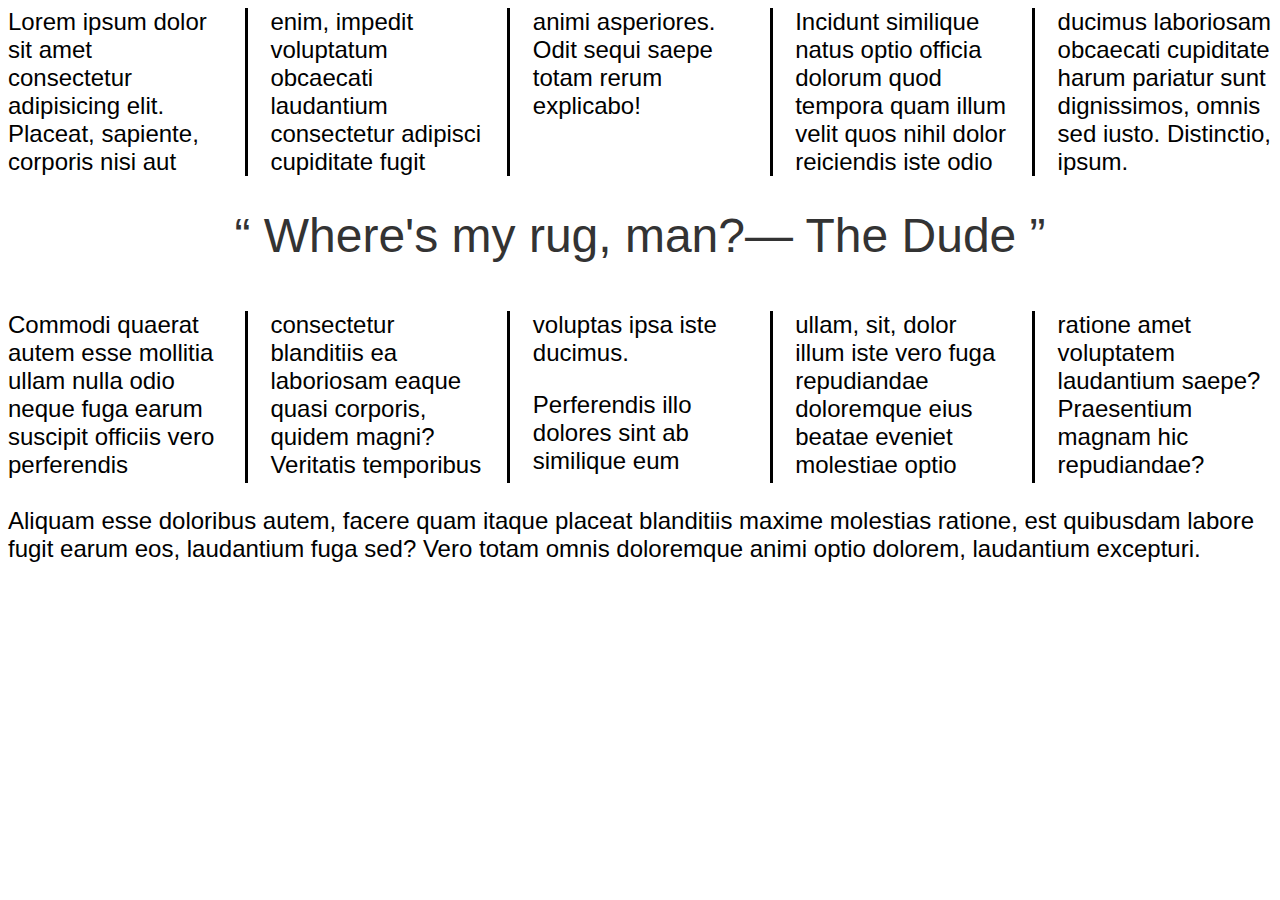
==== Video_Follow_Along/index.html @ 5eb30d81 "Moving Computers" ====
<!DOCTYPE html>
<html lang="en">

<head>
    <meta charset="UTF-8">
    <meta http-equiv="X-UA-Compatible" content="IE=edge">
    <meta name="viewport" content="width=device-width, initial-scale=1.0">
    <title>Document</title>
    <link rel="preconnect" href="https://fonts.googleapis.com">
    <link rel="preconnect" href="https://fonts.gstatic.com" crossorigin>
    <link href="https://fonts.googleapis.com/css2?family=EB+Garamond:wght@500&display=swap" rel="stylesheet">
    <link rel="stylesheet" href="main.css">
</head>

<body>
<section class="columns">
<p>Lorem ipsum dolor sit amet consectetur adipisicing elit. Placeat, sapiente, corporis nisi aut enim, impedit voluptatum obcaecati laudantium consectetur adipisci cupiditate fugit animi asperiores. Odit sequi saepe totam rerum explicabo!</p>
<p>Incidunt similique natus optio officia dolorum quod tempora quam illum velit quos nihil dolor reiciendis iste odio ducimus laboriosam obcaecati cupiditate harum pariatur sunt dignissimos, omnis sed iusto. Distinctio, ipsum.</p>
<!-- <h2>Next Topic</h2> -->
<p class="quote">&#8220 Where's my rug, man?<span class="no-warp">&#8212  The Dude</span> &#8221</p>
<p>Commodi quaerat autem esse mollitia ullam nulla odio neque fuga earum suscipit officiis vero perferendis consectetur blanditiis ea laboriosam eaque quasi corporis, quidem magni? Veritatis temporibus voluptas ipsa iste ducimus.</p>
<p>Perferendis illo dolores sint ab similique eum ullam, sit, dolor illum iste vero fuga repudiandae doloremque eius beatae eveniet molestiae optio ratione amet voluptatem laudantium saepe? Praesentium magnam hic repudiandae?</p>
</section>
<p>Aliquam esse doloribus autem, facere quam itaque placeat blanditiis maxime molestias ratione, est quibusdam labore fugit earum eos, laudantium fuga sed? Vero totam omnis doloremque animi optio dolorem, laudantium excepturi.</p>
</body>

</html>
---- Video_Follow_Along/main.css ----
body{
    font-size: 1.5rem;
    font-family: sans-serif;
}

.columns{
    /* column-count:5;
    column-width: 250px; */
    columns: 5 150px;
    column-rule: 3px solid black;
    column-gap: 3rem;
}
.columns p{
    margin-top:0;
}
.columns h2{
    margin-top:0;
    background-color: #333;
    color: white;
    padding: 1rem;
    break-inside: avoid;

}
.quote{
    font-size: 3rem;
    text-align: center;
    color: #333;
    column-span:all;
}
.columns .quote{
    margin-top: 2rem;
}

.no-warp{
    white-space:nowrap;
}
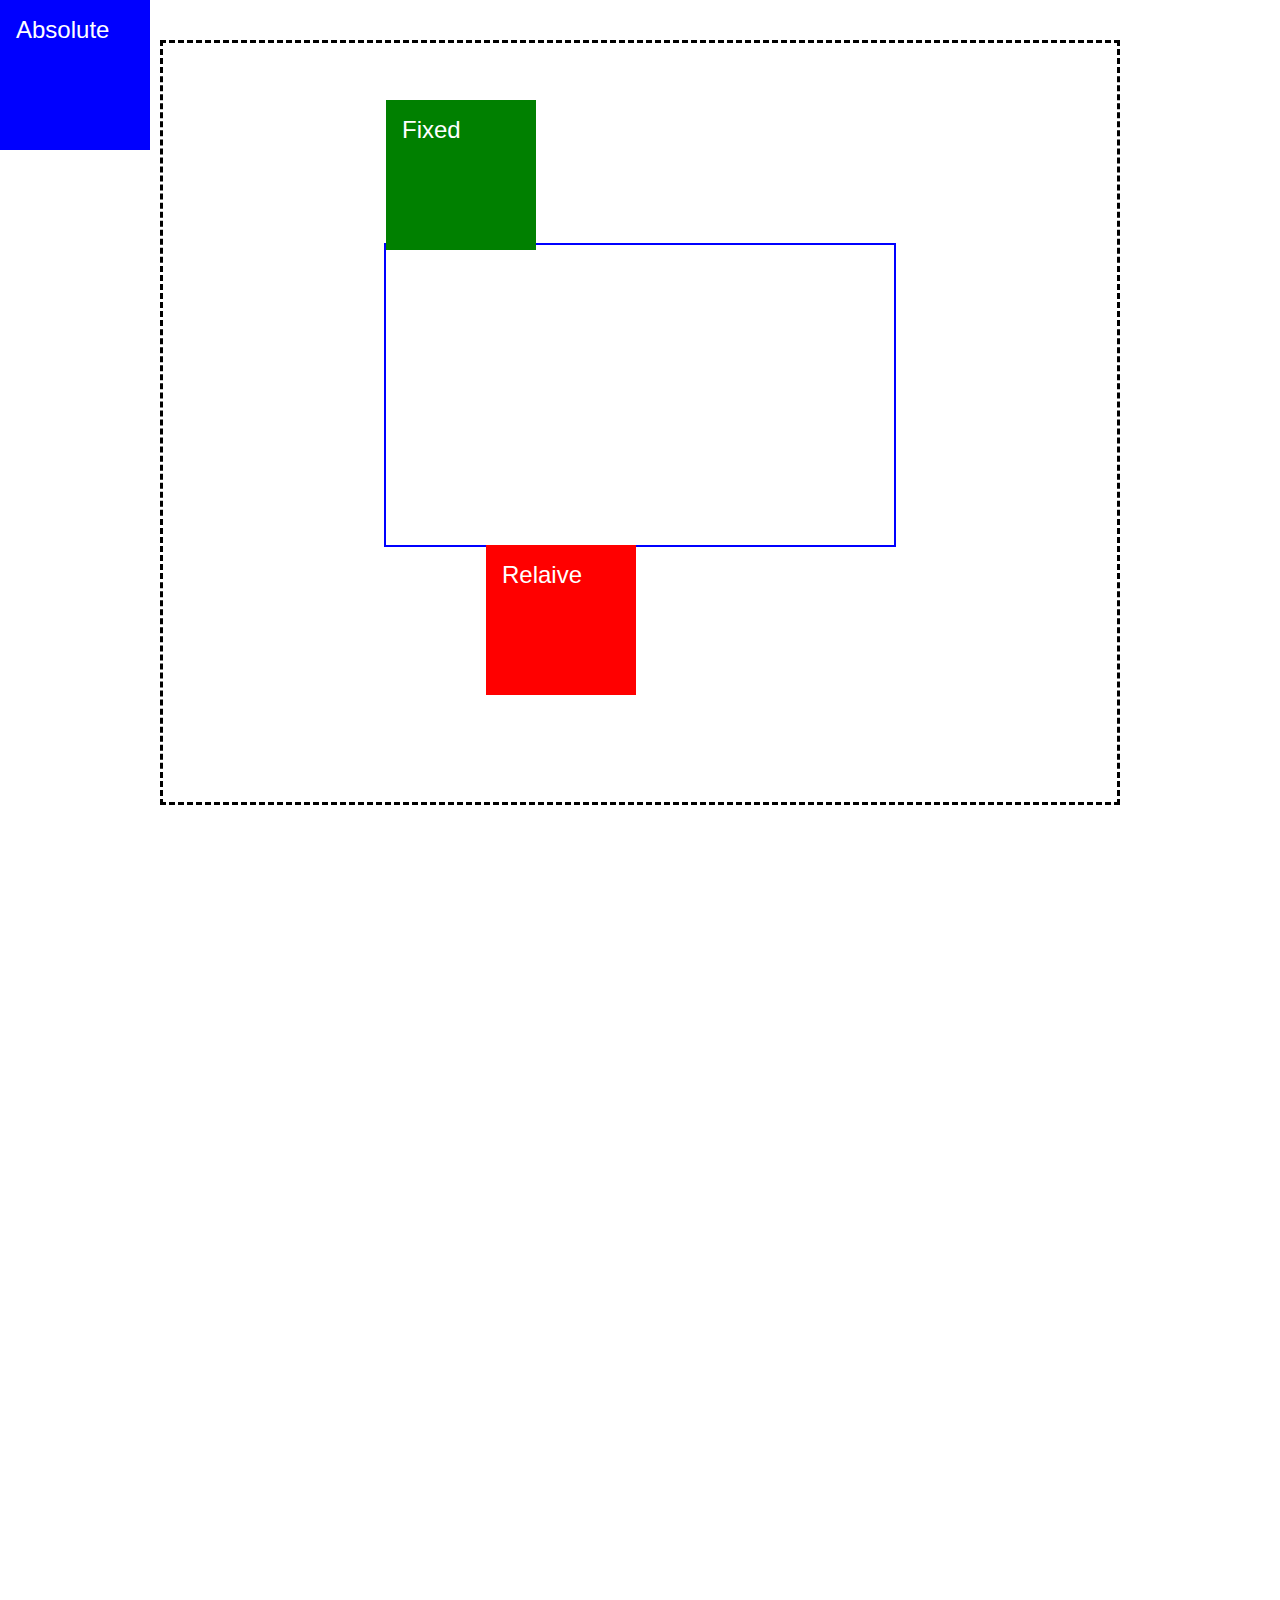
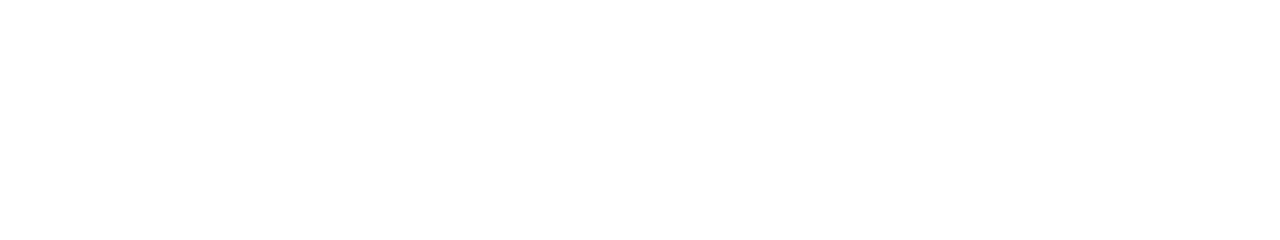
==== commit 8234cc9b: "Progress day1" ====
--- a/Video_Follow_Along/index.html
+++ b/Video_Follow_Along/index.html
@@ -13,15 +13,20 @@
 </head>
 
 <body>
-<section class="columns">
-<p>Lorem ipsum dolor sit amet consectetur adipisicing elit. Placeat, sapiente, corporis nisi aut enim, impedit voluptatum obcaecati laudantium consectetur adipisci cupiditate fugit animi asperiores. Odit sequi saepe totam rerum explicabo!</p>
-<p>Incidunt similique natus optio officia dolorum quod tempora quam illum velit quos nihil dolor reiciendis iste odio ducimus laboriosam obcaecati cupiditate harum pariatur sunt dignissimos, omnis sed iusto. Distinctio, ipsum.</p>
-<!-- <h2>Next Topic</h2> -->
-<p class="quote">&#8220 Where's my rug, man?<span class="no-warp">&#8212  The Dude</span> &#8221</p>
-<p>Commodi quaerat autem esse mollitia ullam nulla odio neque fuga earum suscipit officiis vero perferendis consectetur blanditiis ea laboriosam eaque quasi corporis, quidem magni? Veritatis temporibus voluptas ipsa iste ducimus.</p>
-<p>Perferendis illo dolores sint ab similique eum ullam, sit, dolor illum iste vero fuga repudiandae doloremque eius beatae eveniet molestiae optio ratione amet voluptatem laudantium saepe? Praesentium magnam hic repudiandae?</p>
-</section>
-<p>Aliquam esse doloribus autem, facere quam itaque placeat blanditiis maxime molestias ratione, est quibusdam labore fugit earum eos, laudantium fuga sed? Vero totam omnis doloremque animi optio dolorem, laudantium excepturi.</p>
-</body>
-
-</html>+    <div class="outer-container">
+        <div class="inner-container">
+            <div class="box absolute">
+                <p>Absolute</p>
+            </div>
+            <div class="box relative">
+                <p>Relaive</p>
+            </div>
+            <div class="box fixed">
+                <p>Fixed</p>
+            </div>
+            <div class="box sticky">
+                <p>sticky</p>
+            </div>
+        </div>
+    </div>
+</body--- a/Video_Follow_Along/main.css
+++ b/Video_Follow_Along/main.css
@@ -1,37 +1,52 @@
-
+*{
+    margin:0;
+    padding:0;
+    box-sizing: border-box;
+}
 body{
     font-size: 1.5rem;
-    font-family: sans-serif;
+    font-family:sans-serif;
+    min-height: 200vh;
 }
 
-.columns{
-    /* column-count:5;
-    column-width: 250px; */
-    columns: 5 150px;
-    column-rule: 3px solid black;
-    column-gap: 3rem;
-}
-.columns p{
-    margin-top:0;
-}
-.columns h2{
-    margin-top:0;
-    background-color: #333;
-    color: white;
-    padding: 1rem;
-    break-inside: avoid;
+.outer-container{
+    border: 3px dashed #000;
+    width: 75vw;
+    height: 85vh;
+    margin: 40px auto;
 
 }
-.quote{
-    font-size: 3rem;
-    text-align: center;
-    color: #333;
-    column-span:all;
+
+.inner-container{
+    border: 2px solid #00f;
+    width:40vw;
+    height:50wh;
+    margin: 200px auto;
+
 }
-.columns .quote{
-    margin-top: 2rem;
+.box{
+    width:150px;
+    height:150px;
+    color : #fff;
+    padding: 1rem
 }
 
-.no-warp{
-    white-space:nowrap;
+.absolute{
+    background-color: blue;
+    position: absolute;
+    top:0px;
+    left:0px;
+
+}
+
+.relative{
+    background-color: red;
+    position: relative;
+    top: 300px;
+    left:100px;
+}
+.fixed{
+    background-color: green;
+    position: fixed;
+    top:100px;
 }